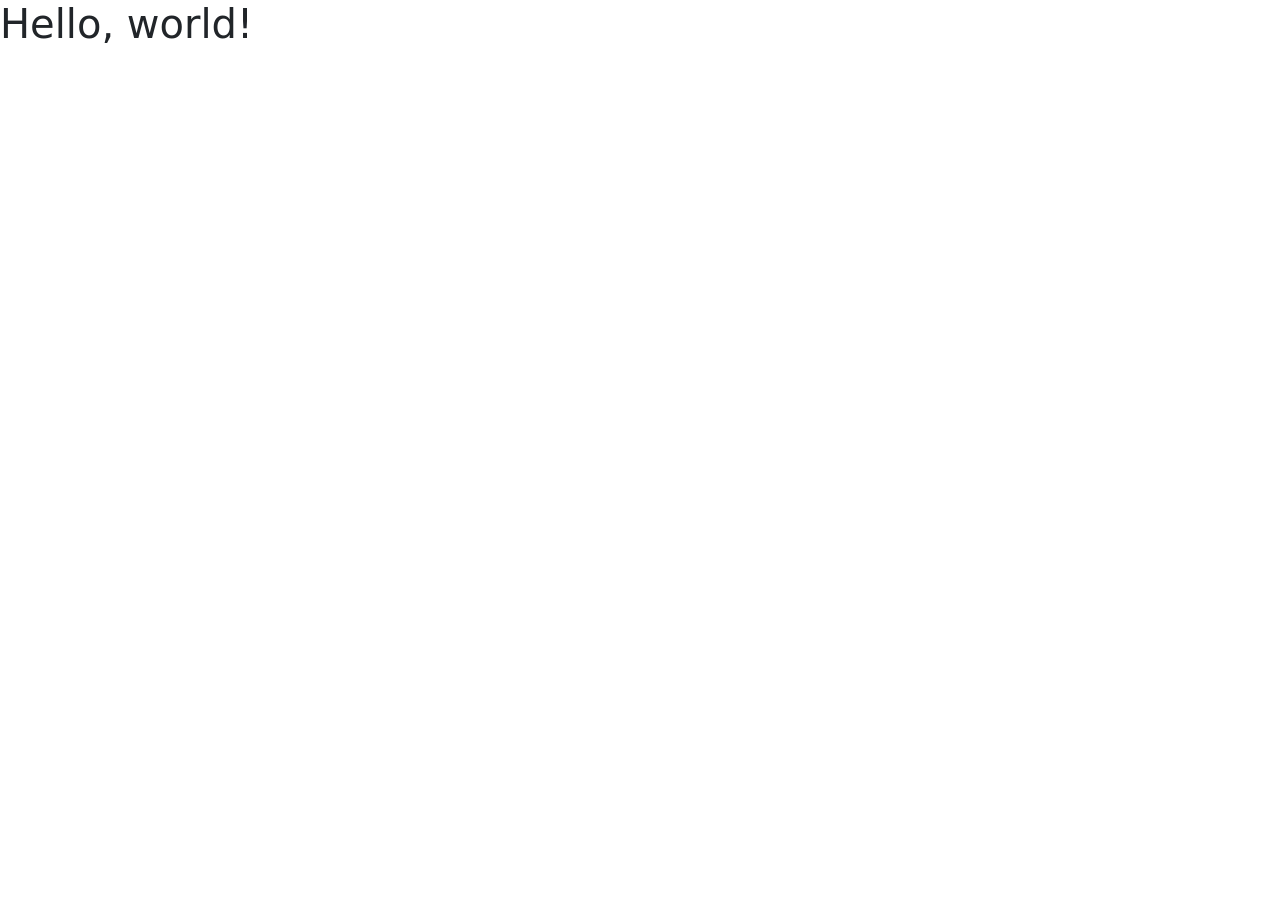
==== index.html @ cb7bbd71 "se hace fetch de los personajes" ====
<!doctype html>
<html lang="en">

<head>
    <!-- Required meta tags -->
    <meta charset="utf-8">
    <meta name="viewport" content="width=device-width, initial-scale=1">

    <!-- Bootstrap CSS -->
    <link href="https://cdn.jsdelivr.net/npm/bootstrap@5.0.2/dist/css/bootstrap.min.css" rel="stylesheet"
        integrity="sha384-EVSTQN3/azprG1Anm3QDgpJLIm9Nao0Yz1ztcQTwFspd3yD65VohhpuuCOmLASjC" crossorigin="anonymous">

    <title>Hello, world!</title>
</head>

<body>
    <h1>Hello, world!</h1>
    <div id="characters-section" class="row">
        
    </div>
    <!-- Optional JavaScript; choose one of the two! -->
    <script src="./js/script.js"></script>
    <!-- Option 1: Bootstrap Bundle with Popper -->
    <script src="https://cdn.jsdelivr.net/npm/bootstrap@5.0.2/dist/js/bootstrap.bundle.min.js"
        integrity="sha384-MrcW6ZMFYlzcLA8Nl+NtUVF0sA7MsXsP1UyJoMp4YLEuNSfAP+JcXn/tWtIaxVXM" crossorigin="anonymous">
    </script>

    <!-- Option 2: Separate Popper and Bootstrap JS -->
    <!--
    <script src="https://cdn.jsdelivr.net/npm/@popperjs/core@2.9.2/dist/umd/popper.min.js" integrity="sha384-IQsoLXl5PILFhosVNubq5LC7Qb9DXgDA9i+tQ8Zj3iwWAwPtgFTxbJ8NT4GN1R8p" crossorigin="anonymous"></script>
    <script src="https://cdn.jsdelivr.net/npm/bootstrap@5.0.2/dist/js/bootstrap.min.js" integrity="sha384-cVKIPhGWiC2Al4u+LWgxfKTRIcfu0JTxR+EQDz/bgldoEyl4H0zUF0QKbrJ0EcQF" crossorigin="anonymous"></script>
    -->
</body>

</html>
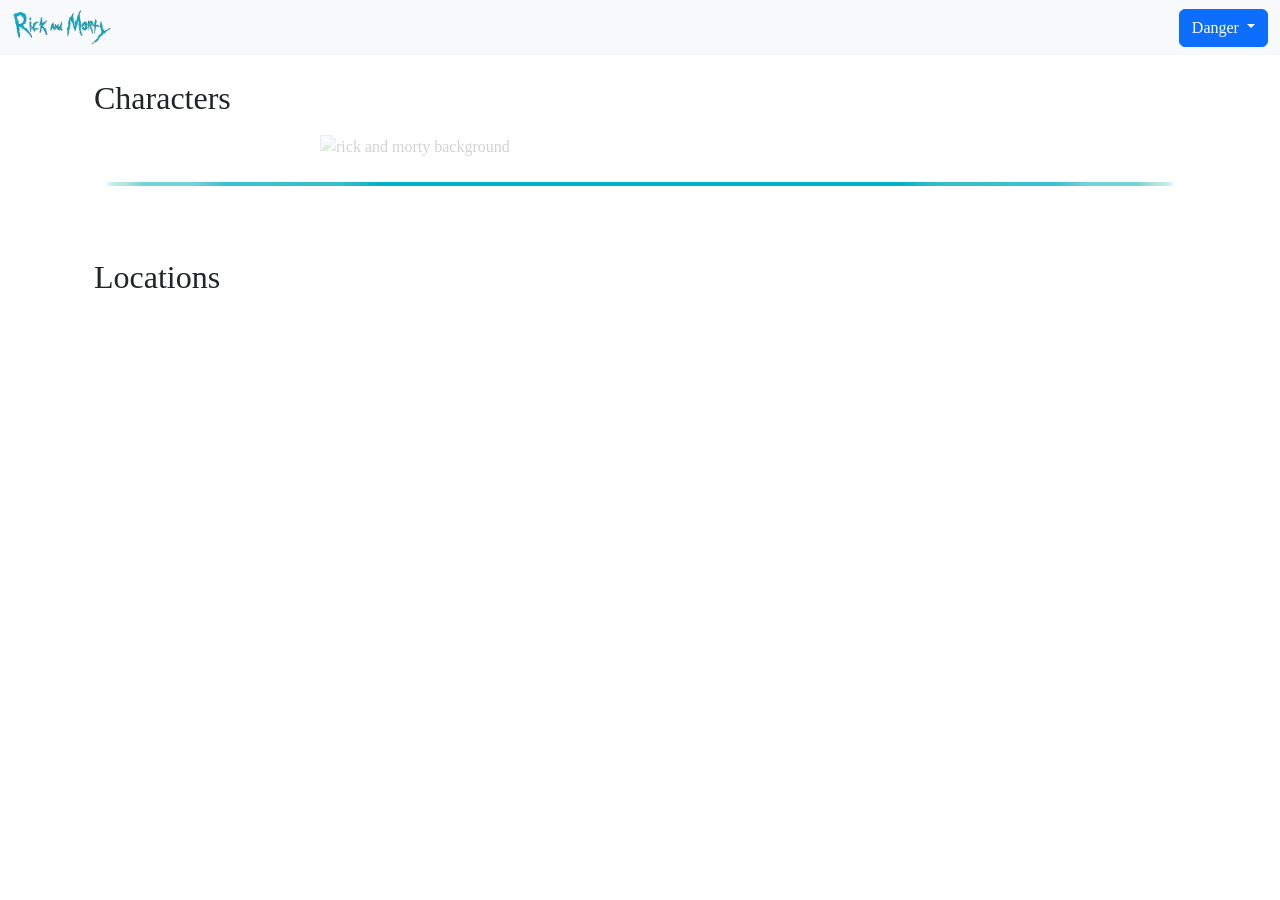
==== commit 94ea80a2: "feat: Implement Rick and Morty character and location display with API integration, Swiper.js slider" ====
--- a/index.html
+++ b/index.html
@@ -10,20 +10,70 @@
     <link href="https://cdn.jsdelivr.net/npm/bootstrap@5.0.2/dist/css/bootstrap.min.css" rel="stylesheet"
         integrity="sha384-EVSTQN3/azprG1Anm3QDgpJLIm9Nao0Yz1ztcQTwFspd3yD65VohhpuuCOmLASjC" crossorigin="anonymous">
 
-    <title>Hello, world!</title>
+    <!-- Custom CSS -->
+    <link rel="stylesheet" href="./css/style.css">
+
+    <!-- Swiper.js -->
+    <link rel="stylesheet" href="https://cdn.jsdelivr.net/npm/swiper@12/swiper-bundle.min.css" />
+
+    <!-- Favicon -->
+    <link rel="apple-touch-icon" sizes="180x180" href="./public/apple-touch-icon.png">
+    <link rel="icon" type="image/png" sizes="32x32" href="./public/favicon-32x32.png">
+    <link rel="icon" type="image/png" sizes="16x16" href="./public/favicon-16x16.png">
+    <link rel="manifest" href="./public/site.webmanifest">
+    <title>Rick & Martyn</title>
 </head>
 
 <body>
-    <h1>Hello, world!</h1>
-    <div id="characters-section" class="row">
-        
+    <img src="https://repository-images.githubusercontent.com/120371205/b6740400-92d4-11ea-8a13-d5f6e0558e9b"
+        alt="rick and morty background" class="img-background">
+    <!-- Nav -->
+    <nav class="navbar bg-body-tertiary">
+        <div class="container-fluid">
+            <img src="./public/Rick_and_Morty_logo_PNG5.png" alt="Logo Rick and Morty" width="100px">
+            <form class="d-flex" role="search">
+                <button type="button" class="btn btn-primary dropdown-toggle" data-bs-toggle="dropdown"
+                    aria-expanded="false">
+                    Danger
+                </button>
+            </form>
+        </div>
+    </nav>
+    <!-- Characters section -->
+    <div class="container mx-auto mt-4 px-4 overflow-hidden">
+        <h2 class="mb-3">Characters</h2>
+        <!-- Slider main container -->
+        <div class="swiper mySwiper">
+            <!-- Additional required wrapper -->
+            <div class="swiper-wrapper py-3" id="characters-section">
+                <!-- Slides will be inserted here -->
+            </div>
+
+            <!-- If we need navigation buttons -->
+            <div class="swiper-button-prev"></div>
+            <div class="swiper-button-next"></div>
+        </div>
+    </div>
+    <!-- Locations section -->
+    <div class="container mx-auto mt-4 px-4 overflow-hidden">
+        <h2 class="mb-3">Locations</h2>
+        <!-- Slider main container -->
+        <div class="swiper mySwiper2">
+            <!-- Additional required wrapper -->
+            <div class="swiper-wrapper py-3" id="locations-section">
+                <!-- Slides will be inserted here -->
+            </div>
+        </div>
     </div>
     <!-- Optional JavaScript; choose one of the two! -->
     <script src="./js/script.js"></script>
     <!-- Option 1: Bootstrap Bundle with Popper -->
     <script src="https://cdn.jsdelivr.net/npm/bootstrap@5.0.2/dist/js/bootstrap.bundle.min.js"
         integrity="sha384-MrcW6ZMFYlzcLA8Nl+NtUVF0sA7MsXsP1UyJoMp4YLEuNSfAP+JcXn/tWtIaxVXM" crossorigin="anonymous">
-    </script>
+        </script>
+
+    <!-- Swiper.js -->
+    <script src="https://cdn.jsdelivr.net/npm/swiper@12/swiper-bundle.min.js"></script>
 
     <!-- Option 2: Separate Popper and Bootstrap JS -->
     <!--
--- a/css/style.css
+++ b/css/style.css
@@ -0,0 +1,52 @@
+body {
+    font-family: cursive;
+}
+
+.img-background {
+    width: 100%;
+    height: 100%;
+    object-fit: cover;
+    object-position: center;
+    position: fixed;
+    top: 15%;
+    left: 25%;
+    z-index: -1;
+    opacity: 0.2;
+}
+
+.card {
+    transition: transform 0.3s ease, box-shadow 0.3s ease;
+    height: 100%;
+}
+
+.card:hover {
+    transform: scale(1.05);
+    box-shadow: 0 10px 20px rgba(0, 0, 0, 0.15);
+    z-index: 10;
+}
+
+.swiper {
+    padding-bottom: 3rem !important;
+    padding-top: 1rem;
+    padding-left: 0.5rem;
+    padding-right: 0.5rem;
+}
+
+.swiper-slide {
+    height: auto;
+}
+
+.swiper-button-prev,
+.swiper-button-next {
+    color: #000;
+    background-color: #98ce4ca9;
+    border-radius: 50%;
+    border: 1px solid #00B0C8;
+}
+
+.swiper-button-next svg,
+.swiper-button-prev svg {
+    width: 25px !important;
+    height: 25px !important;
+    color: #00B0C8;
+}
